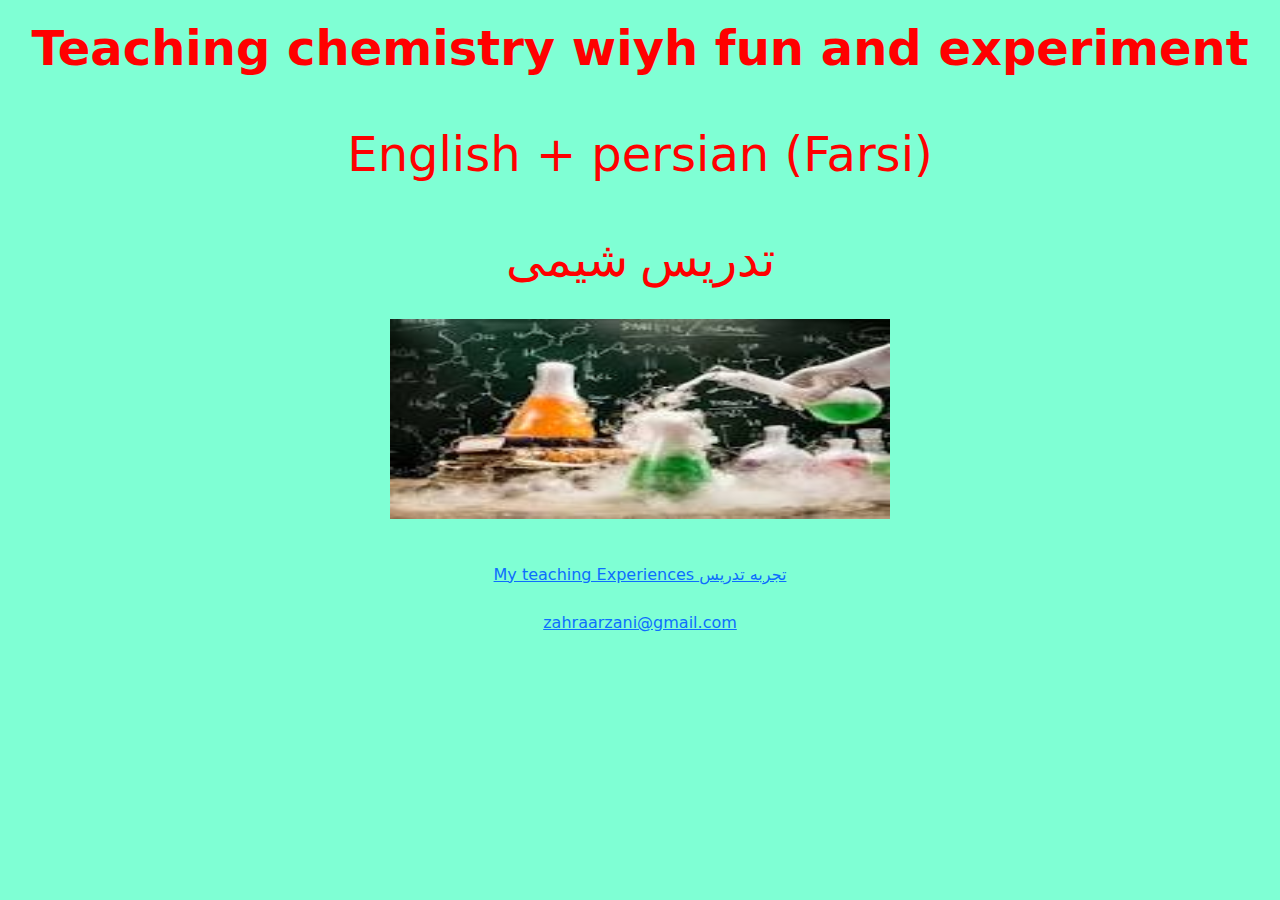
==== index.html @ 11b5b75e "fixing picture size" ====
<!DOCTYPE html>
<html lang="en">
<head>
    <meta charset="UTF-8">
    <meta name="discription" content="teaching chemistry in english and Farsi ( persian)" 
    تدریس شیمی  for general chemistry,organic chemistry I and analitical chemistry>

    <meta name="viewport" content="width=device-width, initial-scale=1.0">
    <link href="https://cdn.jsdelivr.net/npm/bootstrap@5.3.3/dist/css/bootstrap.min.css" rel="stylesheet" integrity="sha384-QWTKZyjpPEjISv5WaRU9OFeRpok6YctnYmDr5pNlyT2bRjXh0JMhjY6hW+ALEwIH" crossorigin="anonymous">

    <link rel="stylesheet" href="style.css">
    <title>Teaching Chemistry</title>
</head>
<body>
    <h1>Teaching chemistry wiyh fun and experiment</h1>
    <h2>English + persian (Farsi)</h2>
    <h3>تدریس شیمی</h3>
    
<div class="contact-me">
    <div >
        <img src="chem-1.jpg" alt="chemistry" class="chemistry-lab">
    </div>
    <br/>
    <div class="experience">
        <a href="about.html">My teaching Experiences تجربه تدریس </a>
    </div>
    <br/>
    <div>
        <a href="mailto:zahraarzani@gmail.com">zahraarzani@gmail.com</a>
    </div>
</div>

    <script src="https://cdn.jsdelivr.net/npm/bootstrap@5.3.3/dist/js/bootstrap.bundle.min.js" integrity="sha384-YvpcrYf0tY3lHB60NNkmXc5s9fDVZLESaAA55NDzOxhy9GkcIdslK1eN7N6jIeHz" crossorigin="anonymous"></script>

</body>
</html>
---- style.css ----
:root {
    --primery-color: red;
    --secoundary-color: yellow;
    --box-shadow: 5px 10px rgba (0,0,0.3);

}
h1 {
    font-weight: bold;
}
h1,h2, h3 {
    display: flex;
    justify-content: center;
    color: var(--primery-color);
    font-size: 48px;
    padding: 20px;

}
h3 {
    font-family: Vazir !important;
}
body {
    background-color: aquamarine;
}
.contact-me {
    display: flex;
  flex-direction: column;
  justify-content: center;
  align-items: center;
margin-top: 10px;

}
img.chemistry-lab {
    width: 500px;
    height: 200px;
  }
  
  
.experience {
    margin-top: 20px;
}
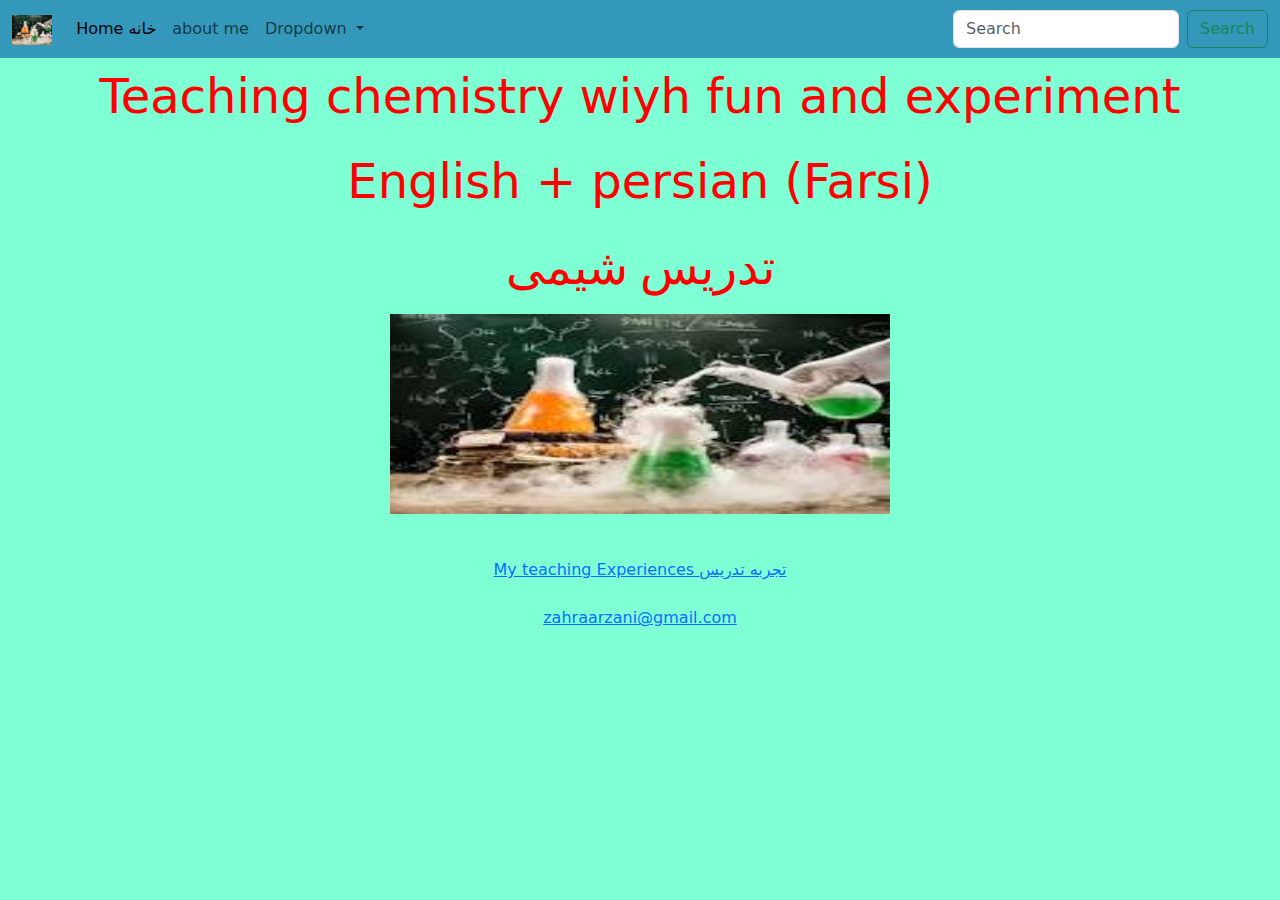
==== commit 40acf2f4: "writing navbar" ====
--- a/index.html
+++ b/index.html
@@ -12,6 +12,40 @@
     <title>Teaching Chemistry</title>
 </head>
 <body>
+    <nav class="navbar navbar-expand-lg custom-navbar">
+        <div class="container-fluid">
+          <a class="navbar-brand" href="#"><img src="chem-1.jpg" alt="" class="img-fluid"></a>
+          <button class="navbar-toggler" type="button" data-bs-toggle="collapse" data-bs-target="#navbarSupportedContent" aria-controls="navbarSupportedContent" aria-expanded="false" aria-label="Toggle navigation">
+            <span class="navbar-toggler-icon"></span>
+          </button>
+          <div class="collapse navbar-collapse" id="navbarSupportedContent">
+            <ul class="navbar-nav me-auto mb-2 mb-lg-0">
+              <li class="nav-item">
+                <a class="nav-link active" aria-current="page" href="#">Home خانه</a>
+              </li>
+              <li class="nav-item">
+                <a class="nav-link" href="about.html">about me</a>
+              </li>
+              <li class="nav-item dropdown">
+                <a class="nav-link dropdown-toggle" href="#" role="button" data-bs-toggle="dropdown" aria-expanded="false">
+                  Dropdown
+                </a>
+                <ul class="dropdown-menu">
+                  <li><a class="dropdown-item" href="about.html">contact me</a></li>
+                  <li><a class="dropdown-item" href="about.html">my resume</a></li>
+                  <li><hr class="dropdown-divider"></li>
+                  <li><a class="dropdown-item" href="#">بعدا کامل می شود</a></li>
+                </ul>
+              </li>
+             
+            </ul>
+            <form class="d-flex" role="search">
+              <input class="form-control me-2" type="search" placeholder="Search" aria-label="Search">
+              <button class="btn btn-outline-success" type="submit">Search</button>
+            </form>
+          </div>
+        </div>
+      </nav>
     <h1>Teaching chemistry wiyh fun and experiment</h1>
     <h2>English + persian (Farsi)</h2>
     <h3>تدریس شیمی</h3>
--- a/style.css
+++ b/style.css
@@ -2,6 +2,15 @@
     --primery-color: red;
     --secoundary-color: yellow;
     --box-shadow: 5px 10px rgba (0,0,0.3);
+
+}
+.custom-navbar {
+    background-color: #3398ba;
+  }
+.img-fluid {
+    width: auto;
+    height: 30px;
+}
 
 }
 h1 {
@@ -12,7 +21,7 @@
     justify-content: center;
     color: var(--primery-color);
     font-size: 48px;
-    padding: 20px;
+    padding: 10px;
 
 }
 h3 {
@@ -26,7 +35,6 @@
   flex-direction: column;
   justify-content: center;
   align-items: center;
-margin-top: 10px;
 
 }
 img.chemistry-lab {
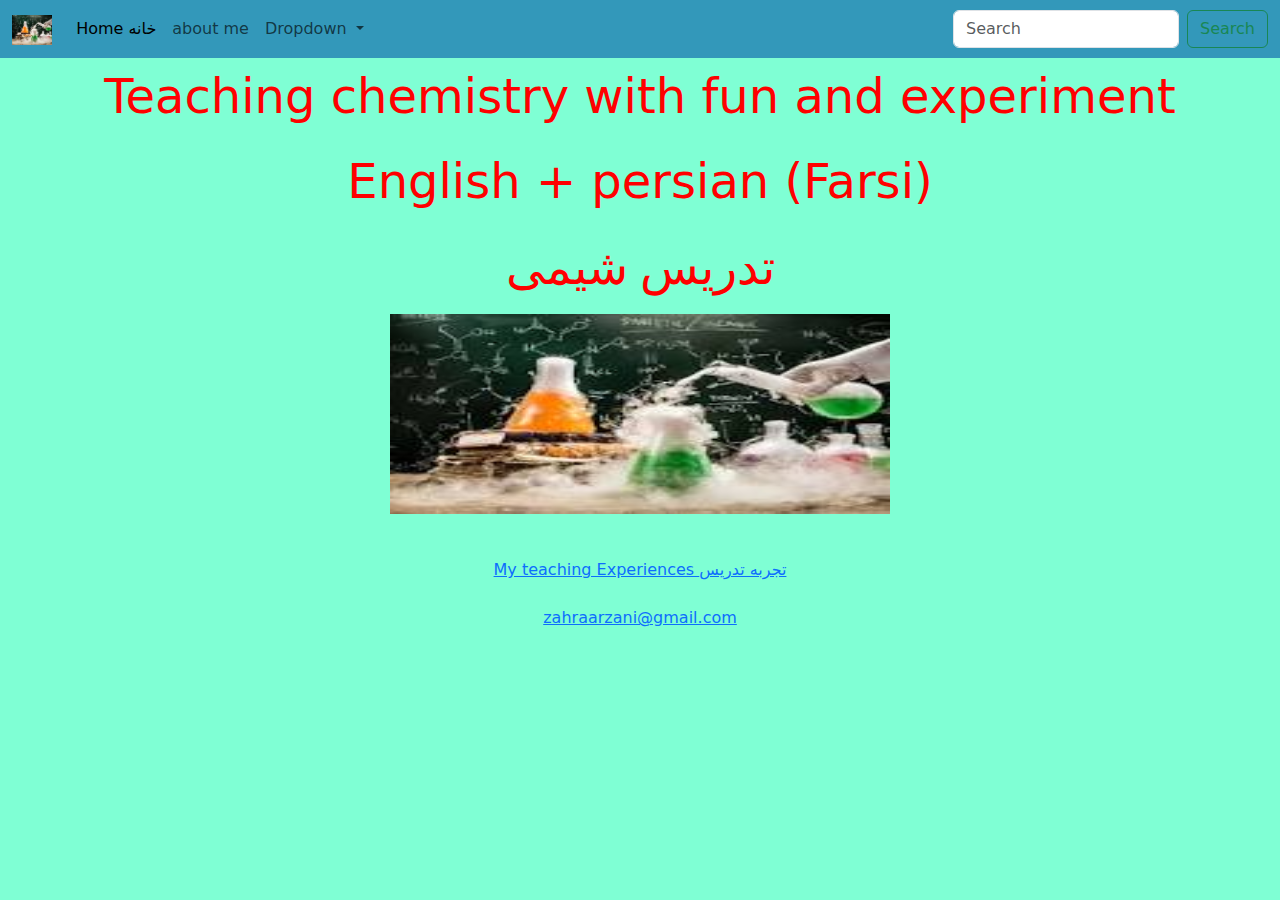
==== commit 58689d79: "check spell" ====
--- a/index.html
+++ b/index.html
@@ -46,7 +46,7 @@
           </div>
         </div>
       </nav>
-    <h1>Teaching chemistry wiyh fun and experiment</h1>
+    <h1>Teaching chemistry with fun and experiment</h1>
     <h2>English + persian (Farsi)</h2>
     <h3>تدریس شیمی</h3>
     
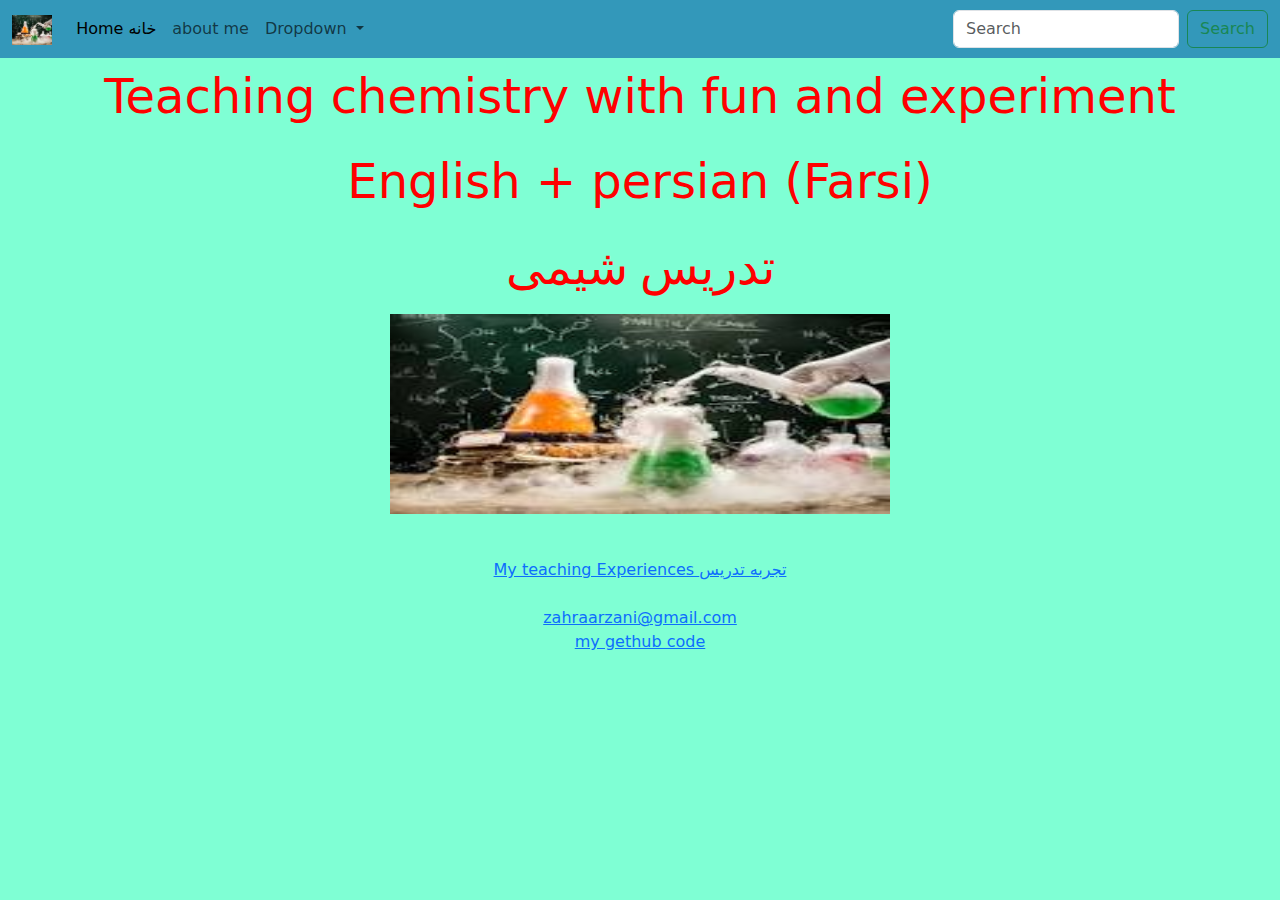
==== commit cf144285: "gethub in frist page" ====
--- a/index.html
+++ b/index.html
@@ -64,6 +64,11 @@
     </div>
 </div>
 
+<span >
+  
+  <a href="https://github.com/zarzani/zahra">my gethub code</a>
+</span id= "gethub">
+
     <script src="https://cdn.jsdelivr.net/npm/bootstrap@5.3.3/dist/js/bootstrap.bundle.min.js" integrity="sha384-YvpcrYf0tY3lHB60NNkmXc5s9fDVZLESaAA55NDzOxhy9GkcIdslK1eN7N6jIeHz" crossorigin="anonymous"></script>
 
 </body>
--- a/style.css
+++ b/style.css
@@ -41,9 +41,27 @@
     width: 500px;
     height: 200px;
   }
-  
+  span {
+    display: flex;
+    justify-content: center;
+  }
   
 .experience {
     margin-top: 20px;
 }
-
+.picture-container {
+    text-align: center;
+    padding: 10px;
+  }
+  
+  .picture-container a {
+    display: block;
+    margin-bottom: 10px;
+  }
+  
+  .picture-container img {
+    display: block;
+    margin: 0 auto;
+    width: 350px;
+    height: 300px;
+  }
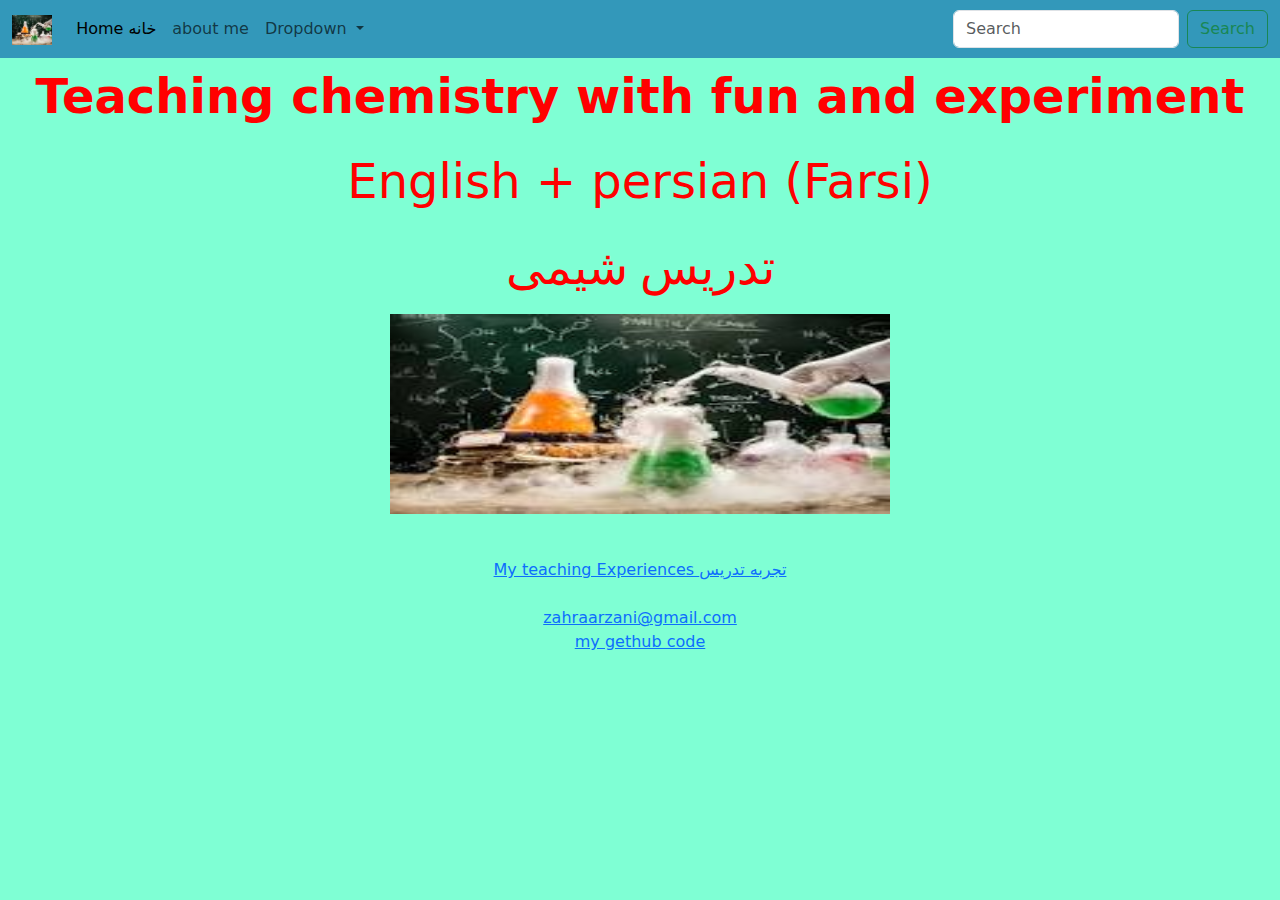
==== commit 1b4ee64f: "work page" ====
--- a/index.html
+++ b/index.html
@@ -32,9 +32,9 @@
                 </a>
                 <ul class="dropdown-menu">
                   <li><a class="dropdown-item" href="about.html">contact me</a></li>
-                  <li><a class="dropdown-item" href="about.html">my resume</a></li>
+                  <li><a class="dropdown-item" href="awards.html">my Awards</a></li>
                   <li><hr class="dropdown-divider"></li>
-                  <li><a class="dropdown-item" href="#">بعدا کامل می شود</a></li>
+                  <li><a class="dropdown-item" href="work.html"> My Educatiion</a></li>
                 </ul>
               </li>
              
--- a/style.css
+++ b/style.css
@@ -12,7 +12,6 @@
     height: 30px;
 }
 
-}
 h1 {
     font-weight: bold;
 }
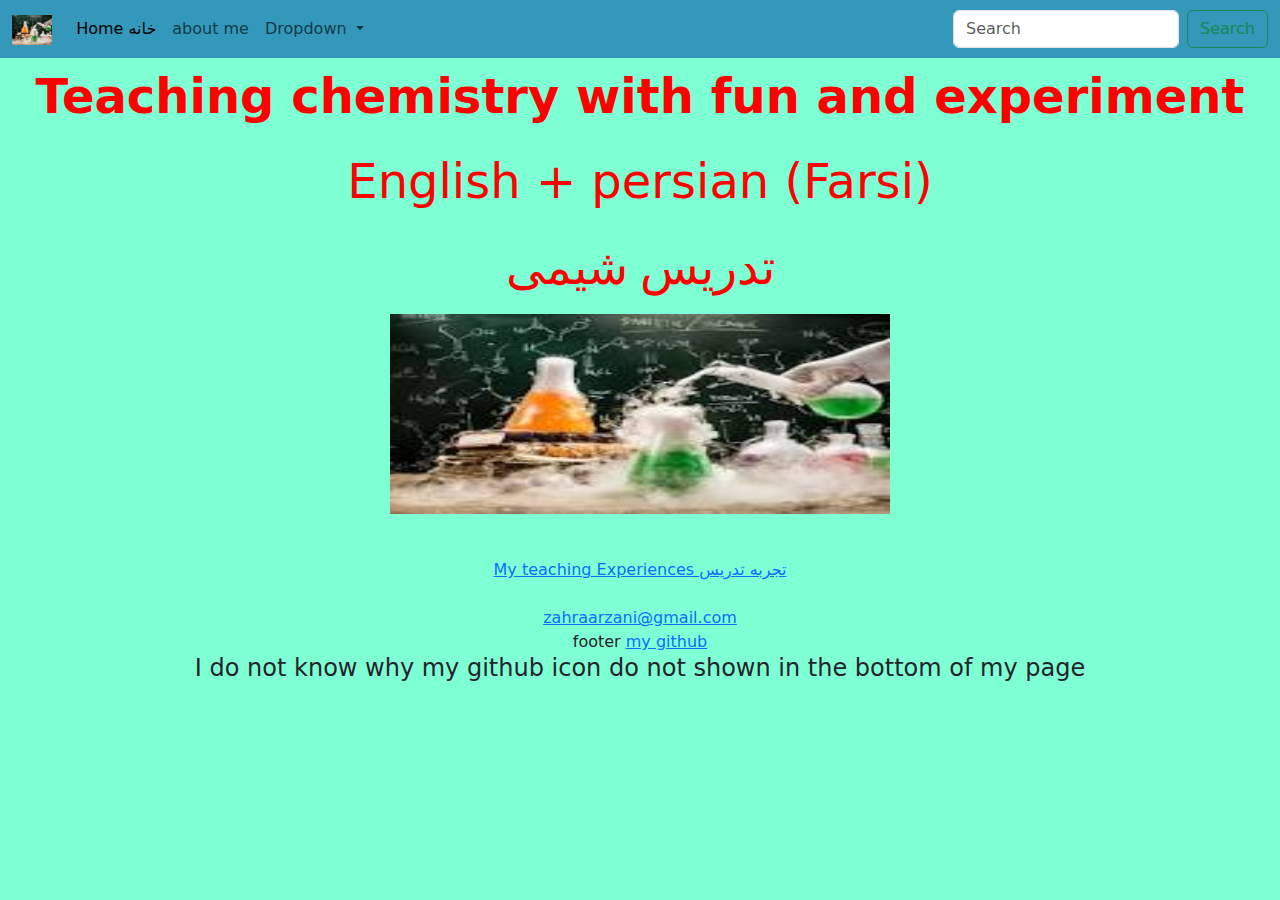
==== commit 728ef6a1: "fixing footer" ====
--- a/index.html
+++ b/index.html
@@ -7,8 +7,10 @@
 
     <meta name="viewport" content="width=device-width, initial-scale=1.0">
     <link href="https://cdn.jsdelivr.net/npm/bootstrap@5.3.3/dist/css/bootstrap.min.css" rel="stylesheet" integrity="sha384-QWTKZyjpPEjISv5WaRU9OFeRpok6YctnYmDr5pNlyT2bRjXh0JMhjY6hW+ALEwIH" crossorigin="anonymous">
+    <link rel="stylesheet" href="https://cdnjs.cloudflare.com/ajax/libs/font-awesome/5.15.4/css/all.min.css" integrity="sha512-IGLsMWis8rTrMIDG/JuqaM+dnMgfAvc4A76/SedFgfMmi2VjfC+7aOq+Ighv55mjLFAvSD0FJjIe+ZxRf2G9xg==" crossorigin="anonymous" referrerpolicy="no-referrer" />
 
     <link rel="stylesheet" href="style.css">
+    
     <title>Teaching Chemistry</title>
 </head>
 <body>
@@ -59,15 +61,18 @@
         <a href="about.html">My teaching Experiences تجربه تدریس </a>
     </div>
     <br/>
-    <div>
-        <a href="mailto:zahraarzani@gmail.com">zahraarzani@gmail.com</a>
-    </div>
+    <a href="mailto:zahraarzani@gmail.com">zahraarzani@gmail.com</a>
+    <footer> footer
+      <a href="https://github.com/zarzani/zahra">my github</i></a>
+      
+    </footer>
+    <h4>I do not know why my github icon do not shown in the bottom of my page</h4>
+    <i class="fa fa-instagram" style="font-size:48px;color:red"></i>
+    
+  
 </div>
 
-<span >
-  
-  <a href="https://github.com/zarzani/zahra">my gethub code</a>
-</span id= "gethub">
+
 
     <script src="https://cdn.jsdelivr.net/npm/bootstrap@5.3.3/dist/js/bootstrap.bundle.min.js" integrity="sha384-YvpcrYf0tY3lHB60NNkmXc5s9fDVZLESaAA55NDzOxhy9GkcIdslK1eN7N6jIeHz" crossorigin="anonymous"></script>
 
--- a/style.css
+++ b/style.css
@@ -64,3 +64,9 @@
     width: 350px;
     height: 300px;
   }
+  a:hover {
+    color: var(--primery-color);
+  }
+  
+.dropdown-item:hover {
+   color: var(--secoundary-color);}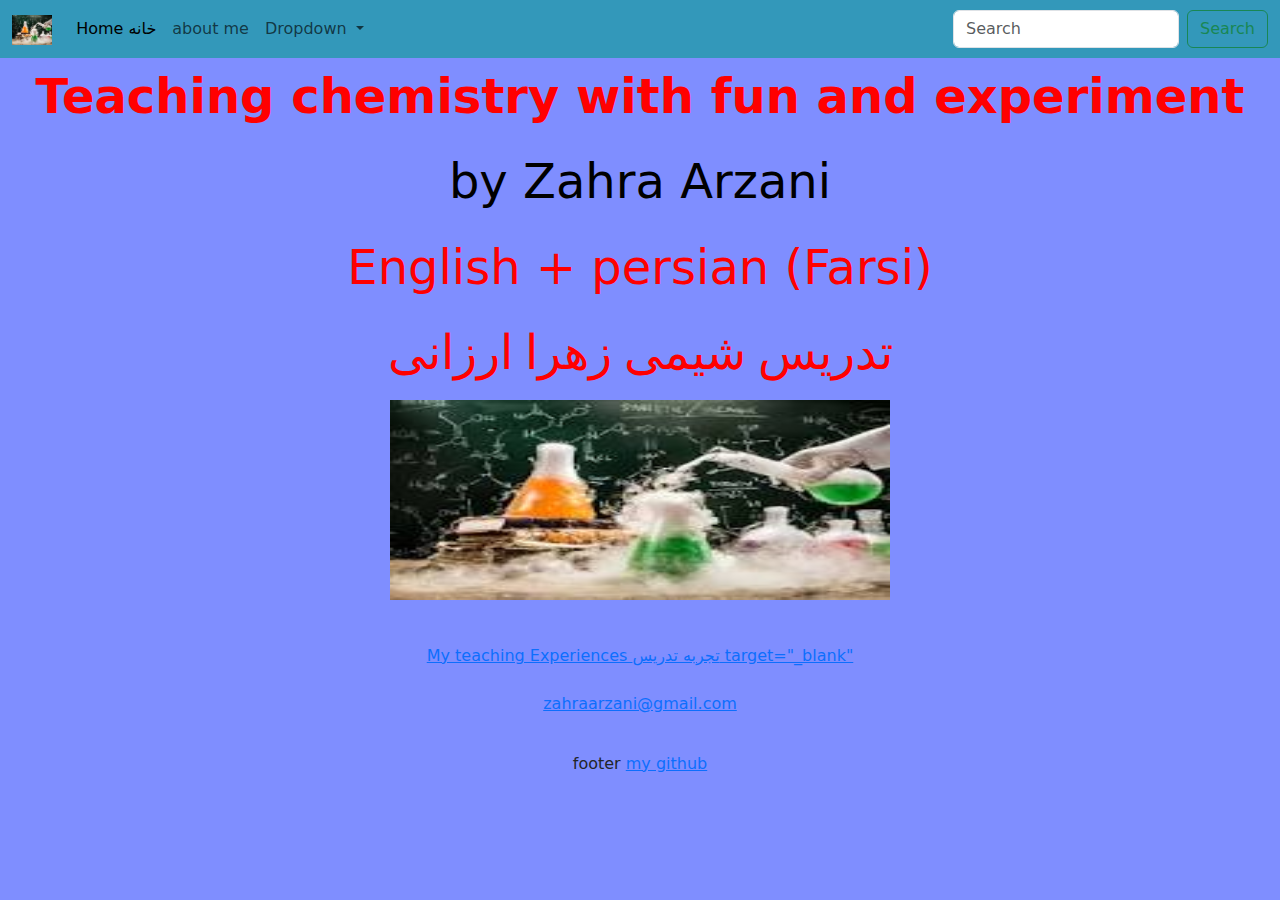
==== commit 7fd16166: "fixing SEO" ====
--- a/index.html
+++ b/index.html
@@ -26,17 +26,17 @@
                 <a class="nav-link active" aria-current="page" href="#">Home خانه</a>
               </li>
               <li class="nav-item">
-                <a class="nav-link" href="about.html">about me</a>
+                <a class="nav-link" href="about.html" target="_blank">about me</a>
               </li>
               <li class="nav-item dropdown">
                 <a class="nav-link dropdown-toggle" href="#" role="button" data-bs-toggle="dropdown" aria-expanded="false">
                   Dropdown
                 </a>
                 <ul class="dropdown-menu">
-                  <li><a class="dropdown-item" href="about.html">contact me</a></li>
-                  <li><a class="dropdown-item" href="awards.html">my Awards</a></li>
+                  <li><a class="dropdown-item" href="about.html" target="_blank" >contact me</a></li>
+                  <li><a class="dropdown-item" href="awards.html" target="_blank">my Awards</a></li>
                   <li><hr class="dropdown-divider"></li>
-                  <li><a class="dropdown-item" href="work.html"> My Educatiion</a></li>
+                  <li><a class="dropdown-item" href="work.html" target="_blank"> My Educatiion</a></li>
                 </ul>
               </li>
              
@@ -48,9 +48,10 @@
           </div>
         </div>
       </nav>
-    <h1>Teaching chemistry with fun and experiment</h1>
+    <h1>Teaching chemistry with fun and experiment </h1>
+    <h4>by Zahra Arzani</h4>
     <h2>English + persian (Farsi)</h2>
-    <h3>تدریس شیمی</h3>
+    <h3>تدریس شیمی زهرا ارزانی</h3>
     
 <div class="contact-me">
     <div >
@@ -58,16 +59,16 @@
     </div>
     <br/>
     <div class="experience">
-        <a href="about.html">My teaching Experiences تجربه تدریس </a>
+        <a href="about.html">My teaching Experiences تجربه تدریس target="_blank"</a>
     </div>
     <br/>
     <a href="mailto:zahraarzani@gmail.com">zahraarzani@gmail.com</a>
     <footer> footer
-      <a href="https://github.com/zarzani/zahra">my github</i></a>
+      <a href="https://github.com/zarzani/zahra">my github</a>
+       <i class="fa fa-instagram" style="font-size:48px;color:red"></i>
       
     </footer>
-    <h4>I do not know why my github icon do not shown in the bottom of my page</h4>
-    <i class="fa fa-instagram" style="font-size:48px;color:red"></i>
+   
     
   
 </div>
--- a/style.css
+++ b/style.css
@@ -15,7 +15,7 @@
 h1 {
     font-weight: bold;
 }
-h1,h2, h3 {
+h1,h2, h3, h4 {
     display: flex;
     justify-content: center;
     color: var(--primery-color);
@@ -26,8 +26,12 @@
 h3 {
     font-family: Vazir !important;
 }
+h4 {
+  color: #000;
+  box-shadow: var(--box-shadow);
+}
 body {
-    background-color: aquamarine;
+    background-color: rgb(127, 142, 255);
 }
 .contact-me {
     display: flex;
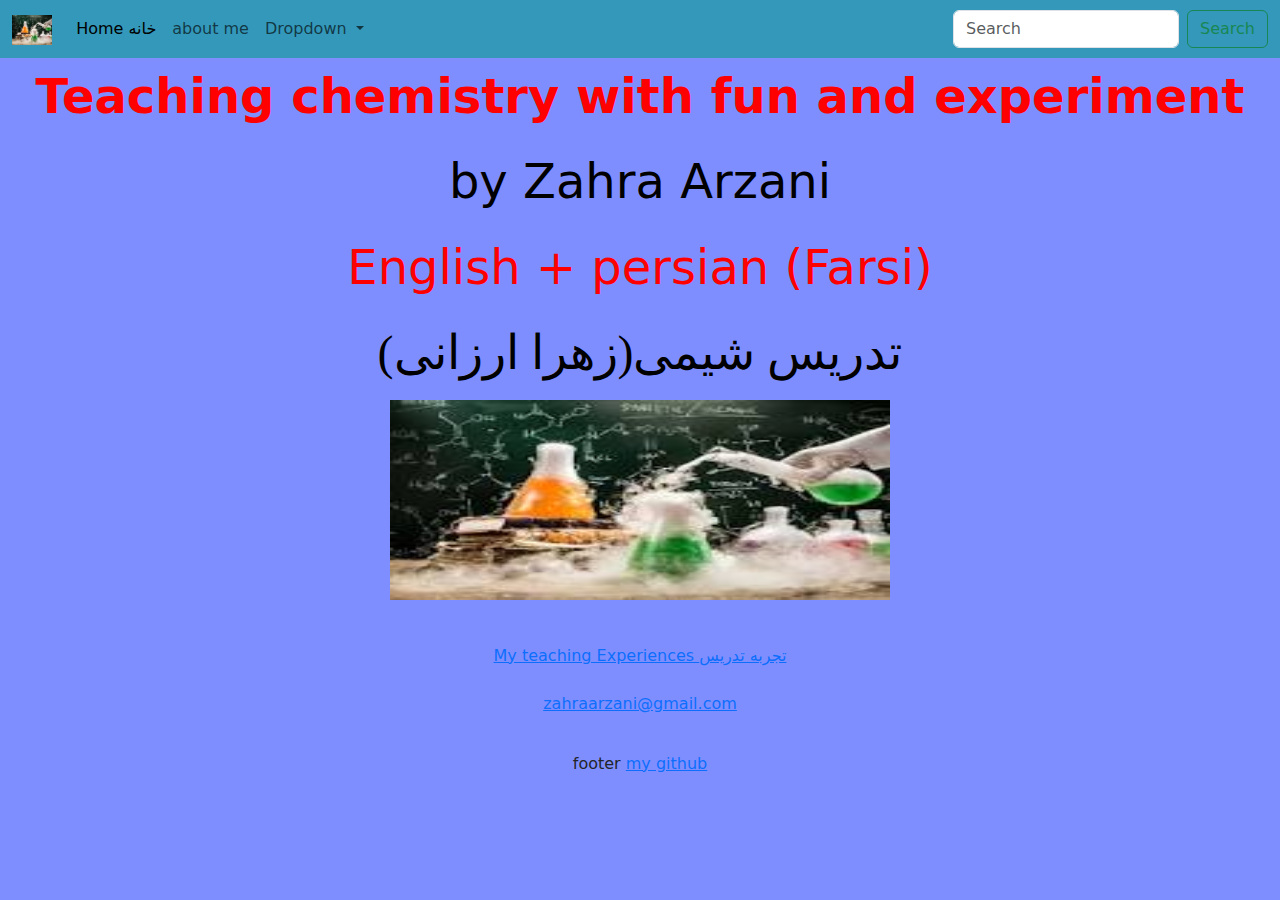
==== commit dc4882b7: "final fixing of links" ====
--- a/index.html
+++ b/index.html
@@ -11,19 +11,19 @@
 
     <link rel="stylesheet" href="style.css">
     
-    <title>Teaching Chemistry</title>
+    <title>Teaching Chemistry in english and persian</title>
 </head>
 <body>
     <nav class="navbar navbar-expand-lg custom-navbar">
         <div class="container-fluid">
-          <a class="navbar-brand" href="#"><img src="chem-1.jpg" alt="" class="img-fluid"></a>
+          <a class="navbar-brand" href="#"><img src="chem-1.jpg" alt="chemistry" class="img-fluid"></a>
           <button class="navbar-toggler" type="button" data-bs-toggle="collapse" data-bs-target="#navbarSupportedContent" aria-controls="navbarSupportedContent" aria-expanded="false" aria-label="Toggle navigation">
             <span class="navbar-toggler-icon"></span>
           </button>
           <div class="collapse navbar-collapse" id="navbarSupportedContent">
             <ul class="navbar-nav me-auto mb-2 mb-lg-0">
               <li class="nav-item">
-                <a class="nav-link active" aria-current="page" href="#">Home خانه</a>
+                <a class="nav-link active" aria-current="page" href="index.html">Home خانه</a>
               </li>
               <li class="nav-item">
                 <a class="nav-link" href="about.html" target="_blank">about me</a>
@@ -51,7 +51,7 @@
     <h1>Teaching chemistry with fun and experiment </h1>
     <h4>by Zahra Arzani</h4>
     <h2>English + persian (Farsi)</h2>
-    <h3>تدریس شیمی زهرا ارزانی</h3>
+    <h3>تدریس شیمی(زهرا ارزانی)</h3>
     
 <div class="contact-me">
     <div >
@@ -59,7 +59,7 @@
     </div>
     <br/>
     <div class="experience">
-        <a href="about.html">My teaching Experiences تجربه تدریس target="_blank"</a>
+        <a href="about.html" target="_blank">My teaching Experiences تجربه تدریس </a>
     </div>
     <br/>
     <a href="mailto:zahraarzani@gmail.com">zahraarzani@gmail.com</a>
--- a/style.css
+++ b/style.css
@@ -25,6 +25,7 @@
 }
 h3 {
     font-family: Vazir !important;
+    color: #000;
 }
 h4 {
   color: #000;
